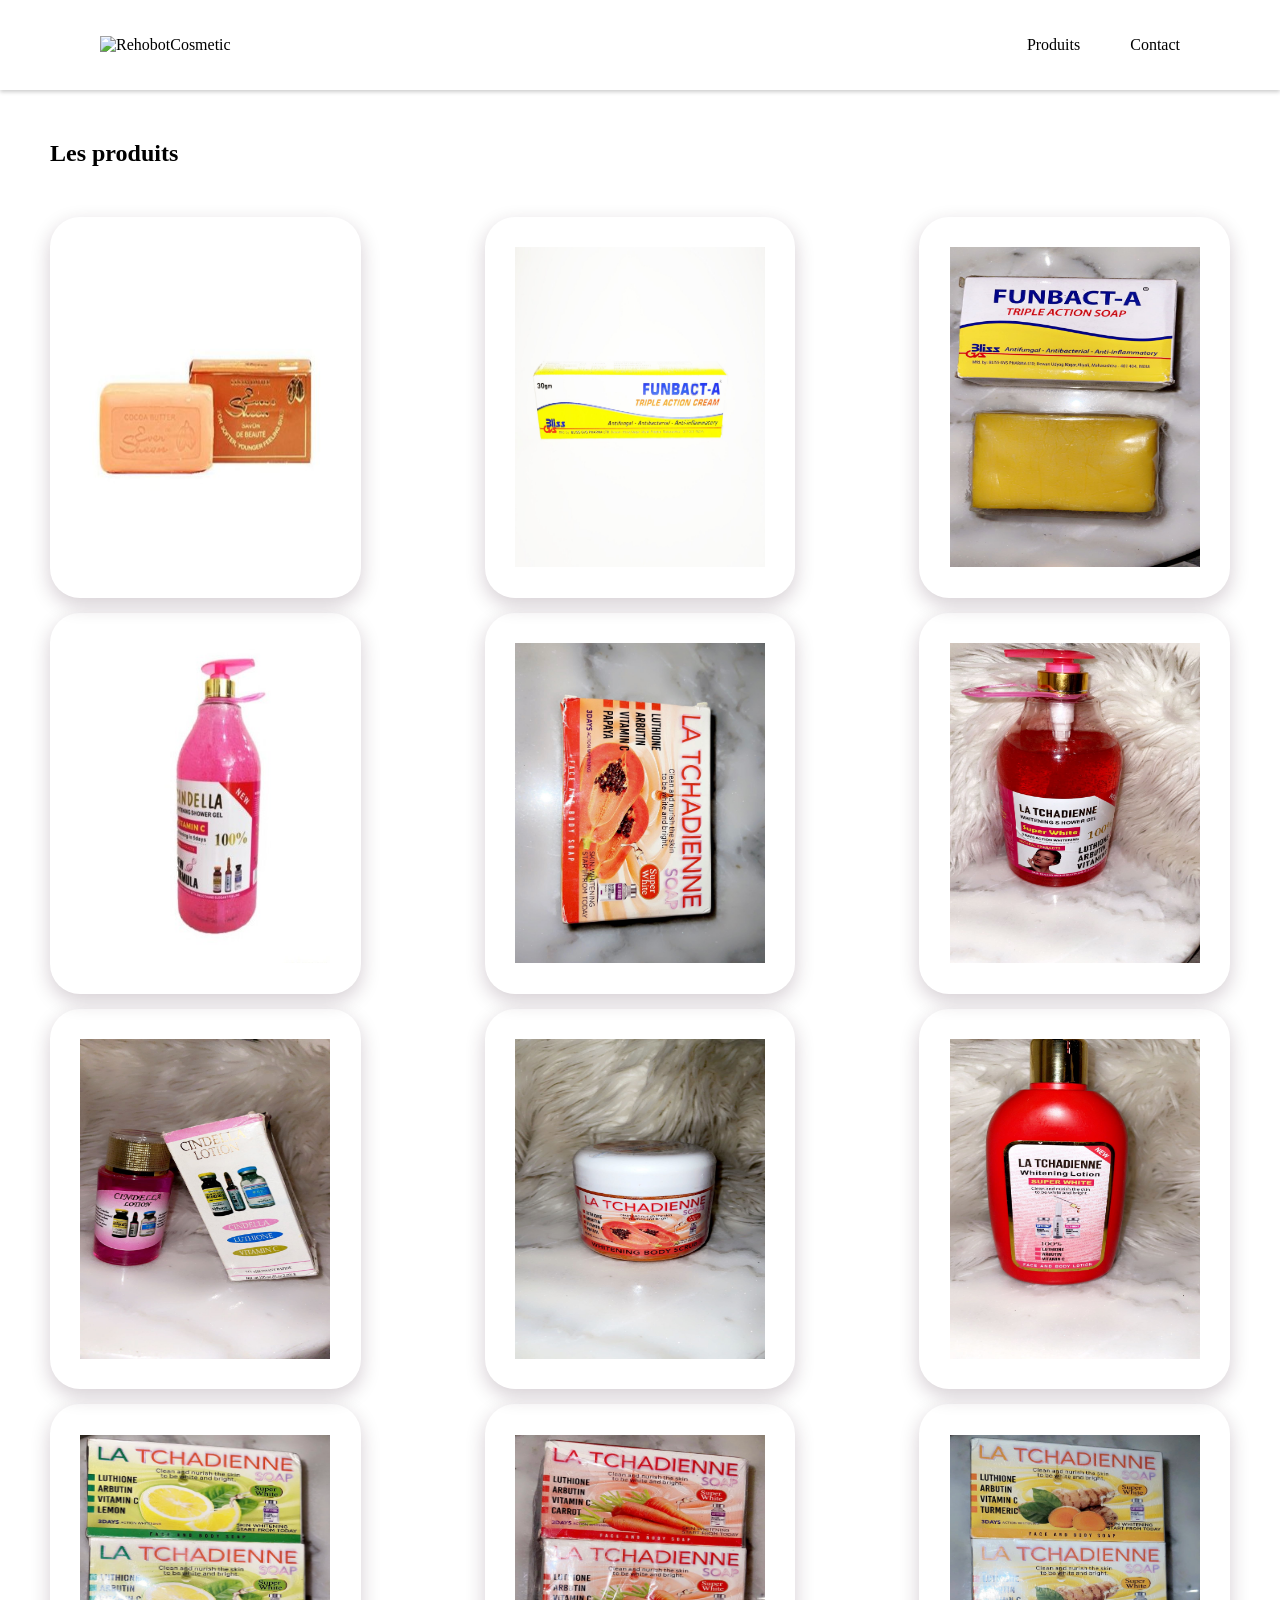
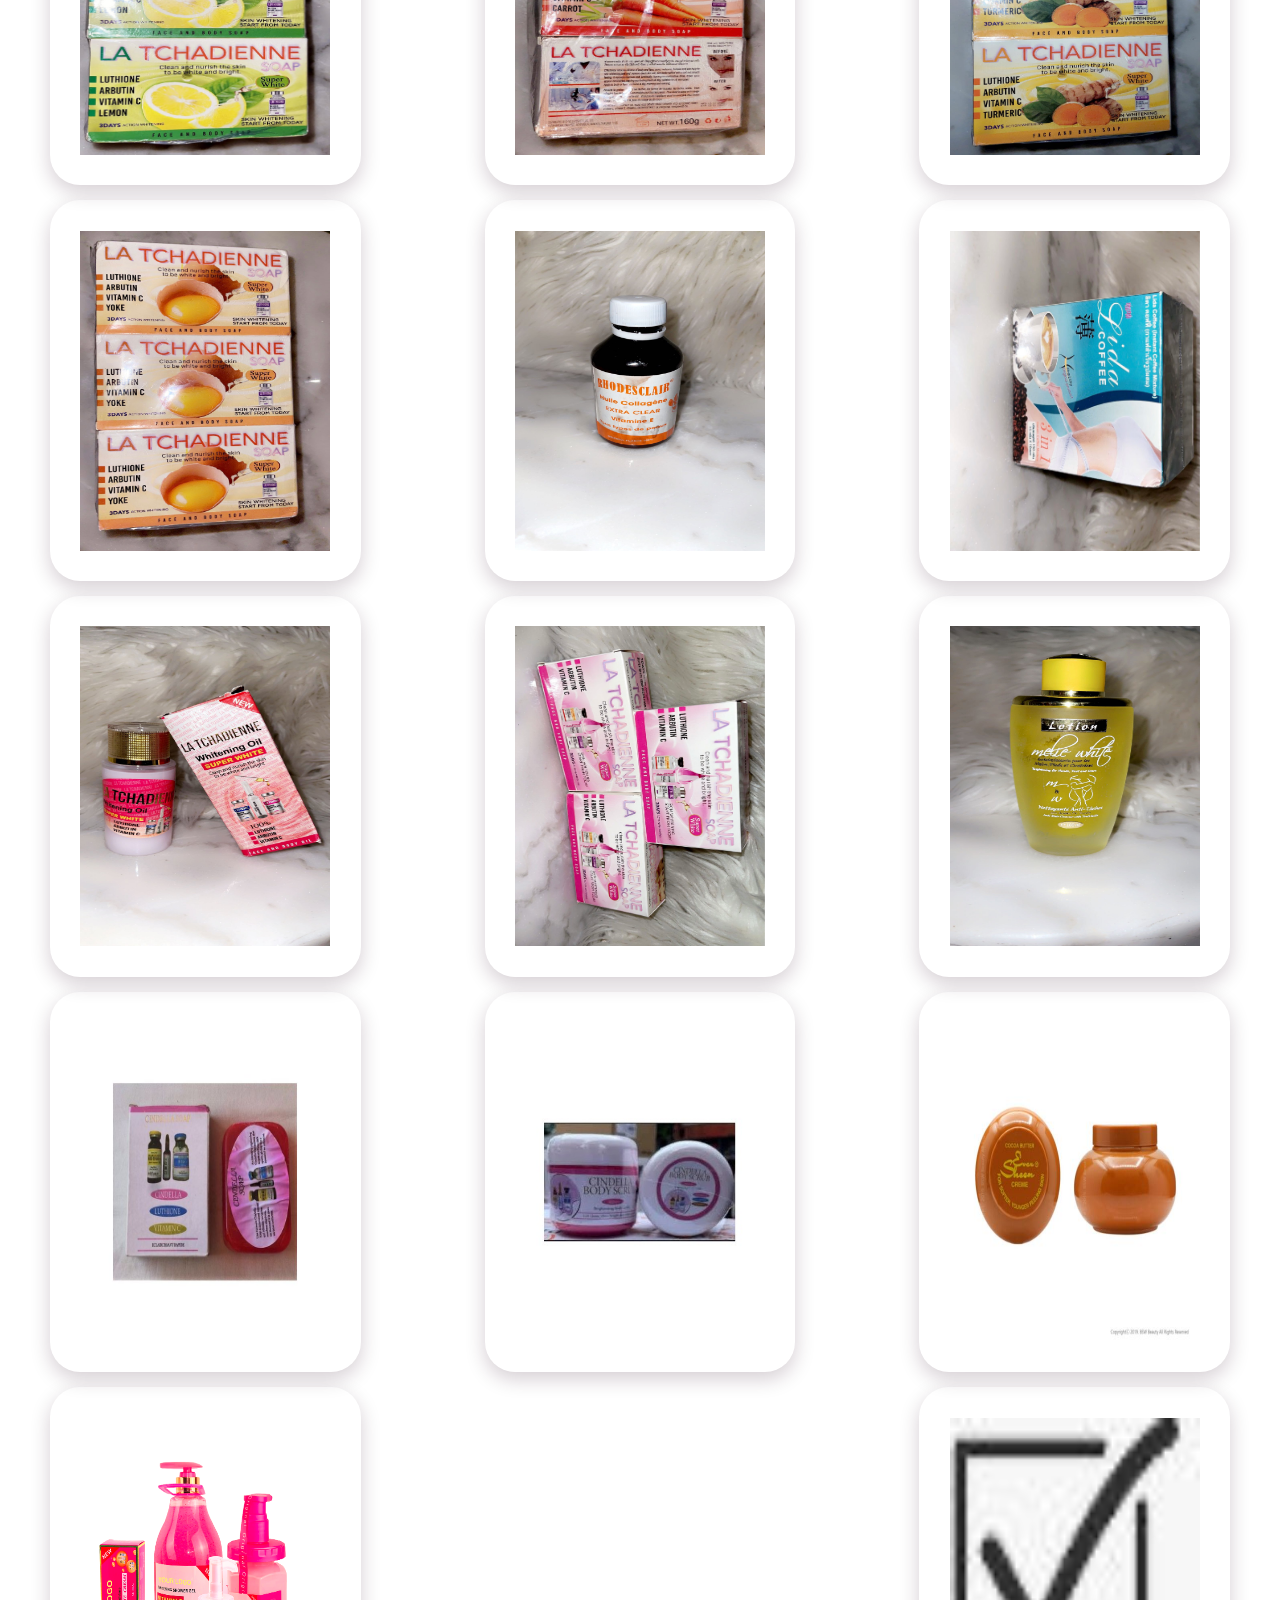
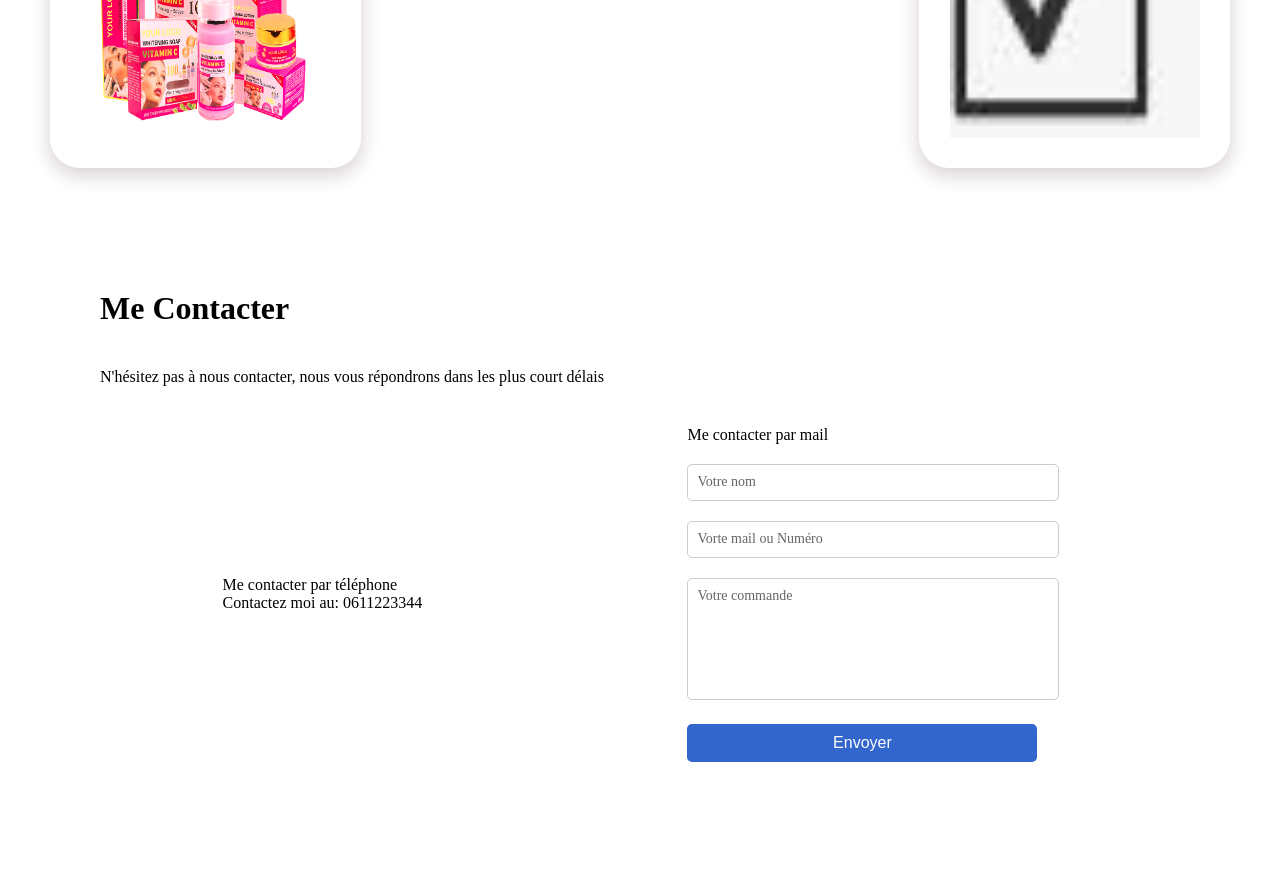
==== index.html @ ec2c8b9e "gjfj" ====
<!DOCTYPE html>
<html lang="en">
<head>
    <meta charset="UTF-8">
    <meta http-equiv="X-UA-Compatible" content="IE=edge">
    <meta name="viewport" content="width=device-width, initial-scale=1.0">
    <link rel="stylesheet" href="index.css">
    <script src="https://smtpjs.com/v3/smtp.js"></script>
    <title>Accueil</title>
</head>

<body>

    <nav>
        <div>
            <img src="" alt="RehobotCosmetic">
        </div>
        <ul>
            <li><a href="#">Produits</a></li>
            <li><a href="#">Contact</a></li>
            <!-- <li><a href="#">Trois</a></li> -->
        </ul>
    </nav>

    <div class="produit">

        <title>
            Produits
        </title>

        <h2>
            Les produits
        </h2>

        <div class="cards">

            <div class="card">
                <div class="card-img">
                    <img src="/source/Ever Sheen Savon.jpg" alt="">
                </div>
                <div class="card-info">
                    <p class="text-title">Jean Tame</p>
                    <p class="text-body">Lorem Ipsum dolor sit ametLorem Ipsum dolor sit ametLorem Ipsum dolor sit ametLorem Ipsum dolor sit ametLorem Ipsum dolor sit amet</p>
                    <button class="card-button">Voir plus</button>
                </div>
            </div>

            <div class="card">
                <div class="card-img">
                    <img src="/source/Funbact Crème.jpg" alt="">
                </div>
                <div class="card-info">
                    <p class="text-title">Crème pour le corps Funbact</p>
                    <p class="text-body">Lorem Ipsum dolor sit amet</p>
                    <button class="card-button">Read More</button>
                </div>
            </div>

            <div class="card">
                <div class="card-img">
                    <img src="/source/funbactSoap.jpeg" alt="">
                </div>
                <div class="card-info">
                    <p class="text-title">Card title</p>
                    <p class="text-body">Lorem Ipsum dolor sit amet</p>
                    <button class="card-button">Read More</button>
                </div>
            </div>

            <div class="card">
                <div class="card-img">
                    <img src="/source/Gel douche Cindella.jpg" alt="">
                </div>
                <div class="card-info">
                    <p class="text-title">Gel douche Cindella</p>
                    <p class="text-body">Lorem Ipsum dolor sit amet</p>
                    <button class="card-button">Read More</button>
                </div>
            </div>

            <div class="card">
                <div class="card-img">
                    <img src="/source/laTchadienneSoap.jpeg" alt="">
                </div>
                <div class="card-info">
                    <p class="text-title">Card title</p>
                    <p class="text-body">Lorem Ipsum dolor sit amet</p>
                    <button class="card-button">Read More</button>
                </div>
            </div>

            <div class="card">
                <div class="card-img">
                    <img src="/source/image00003.jpeg" alt="">
                </div>
                <div class="card-info">
                    <p class="text-title">Card title</p>
                    <p class="text-body">Lorem Ipsum dolor sit amet</p>
                    <button class="card-button">Read More</button>
                </div>
            </div>

            <div class="card">
                <div class="card-img">
                    <img src="/source/image00001.jpeg" alt="">
                </div>
                <div class="card-info">
                    <p class="text-title">Card title</p>
                    <p class="text-body">Lorem Ipsum dolor sit amet</p>
                    <button class="card-button">Read More</button>
                </div>
            </div>

            <div class="card">
                <div class="card-img">
                    <img src="/source/image00002.jpeg" alt="">
                </div>
                <div class="card-info">
                    <p class="text-title">Card title</p>
                    <p class="text-body">Lorem Ipsum dolor sit amet</p>
                    <button class="card-button">Read More</button>
                </div>
            </div>

            <div class="card">
                <div class="card-img">
                    <img src="/source/image00005.jpeg" alt="">
                </div>
                <div class="card-info">
                    <p class="text-title">Card title</p>
                    <p class="text-body">Lorem Ipsum dolor sit amet</p>
                    <button class="card-button">Read More</button>
                </div>
            </div>

            <div class="card">
                <div class="card-img">
                    <img src="/source/image00008.jpeg" alt="">
                </div>
                <div class="card-info">
                    <p class="text-title">Card title</p>
                    <p class="text-body">Lorem Ipsum dolor sit amet</p>
                    <button class="card-button">Read More</button>
                </div>
            </div>

            <div class="card">
                <div class="card-img">
                    <img src="/source/image00010.jpeg" alt="">
                </div>
                <div class="card-info">
                    <p class="text-title">Card title</p>
                    <p class="text-body">Lorem Ipsum dolor sit amet</p>
                    <button class="card-button">Read More</button>
                </div>
            </div>

            <div class="card">
                <div class="card-img">
                    <img src="/source/image00009.jpeg" alt="">
                </div>
                <div class="card-info">
                    <p class="text-title">Card title</p>
                    <p class="text-body">Lorem Ipsum dolor sit amet</p>
                    <button class="card-button">Read More</button>
                </div>
            </div>

            <div class="card">
                <div class="card-img">
                    <img src="/source/image00011.jpeg" alt="">
                </div>
                <div class="card-info">
                    <p class="text-title">Card title</p>
                    <p class="text-body">Lorem Ipsum dolor sit amet</p>
                    <button class="card-button">Read More</button>
                </div>
            </div>

            <div class="card">
                <div class="card-img">
                    <img src="/source/image00012.jpeg" alt="">
                </div>
                <div class="card-info">
                    <p class="text-title">Card title</p>
                    <p class="text-body">Lorem Ipsum dolor sit amet</p>
                    <button class="card-button">Read More</button>
                </div>
            </div>

            <div class="card">
                <div class="card-img">
                    <img src="/source/image00013.jpeg" alt="">
                </div>
                <div class="card-info">
                    <p class="text-title">Card title</p>
                    <p class="text-body">Lorem Ipsum dolor sit amet</p>
                    <button class="card-button">Read More</button>
                </div>
            </div>

            <div class="card">
                <div class="card-img">
                    <img src="/source/laTchadienneLotion.jpeg" alt="">
                </div>
                <div class="card-info">
                    <p class="text-title">Card title</p>
                    <p class="text-body">Lorem Ipsum dolor sit amet</p>
                    <button class="card-button">Read More</button>
                </div>
            </div>

            <div class="card">
                <div class="card-img">
                    <img src="/source/laTchadienneSoapSuperWhite.jpeg" alt="">
                </div>
                <div class="card-info">
                    <p class="text-title">Card title</p>
                    <p class="text-body">Lorem Ipsum dolor sit amet</p>
                    <button class="card-button">Read More</button>
                </div>
            </div>

            <div class="card">
                <div class="card-img">
                    <img src="/source/meliWhiteLotion.jpeg" alt="">
                </div>
                <div class="card-info">
                    <p class="text-title">Card title</p>
                    <p class="text-body">Lorem Ipsum dolor sit amet</p>
                    <button class="card-button">Read More</button>
                </div>
            </div>

            <div class="card">
                <div class="card-img">
                    <img src="/source/Savon Cindella.jpg" alt="">
                </div>
                <div class="card-info">
                    <p class="text-title">Card title</p>
                    <p class="text-body">Lorem Ipsum dolor sit amet</p>
                    <button class="card-button">Read More</button>
                </div>
            </div>

            <div class="card">
                <div class="card-img">
                    <img src="/source/cindella Gommage.jpg" alt="">
                </div>
                <div class="card-info">
                    <p class="text-title">Card title</p>
                    <p class="text-body">Lorem Ipsum dolor sit amet</p>
                    <button class="card-button">Read More</button>
                </div>
            </div>

            <div class="card">
                <div class="card-img">
                    <img src="/source/EverSheen Crème.jpg" alt="">
                </div>
                <div class="card-info">
                    <p class="text-title">Card title</p>
                    <p class="text-body">Lorem Ipsum dolor sit amet</p>
                    <button class="card-button">Read More</button>
                </div>
            </div>

            <div class="card">
                <div class="card-img">
                    <img src="/source/Cindella_clipdrop-relight(1).png" alt="">
                </div>
                <div class="card-info">
                    <p class="text-title">Card title</p>
                    <p class="text-body">Lorem Ipsum dolor sit amet</p>
                    <button class="card-button">Read More</button>
                </div>
            </div>

            <div class="card">
                <div class="card-img">
                    <img src="/source/Check.JPG" alt="">
                </div>
                <div class="card-info">
                    <p class="text-title">Jean Test</p>
                    <p class="text-body">Essaie premier d'un futur gestionnaire de site</p>
                    <button class="card-button">Appel nous <a href="https://ent.univ-rennes1.fr/f/welcome/normal/render.uP"></a></button>
                </div>
            </div>

    </div>

    
    <div class="contact" id="contact">

        <title>
            Contact
        </title>
             
        <h1> Me Contacter</h1>
        <p>N'hésitez pas à nous contacter, nous vous répondrons dans les plus court délais</p>

        <div class="cont">
            <div class="numero">
                <p>Me contacter par téléphone </p>
    
                <div class="ref">
                    <p>Contactez moi au </p><a href="tel:0611223344"><span>: 0611223344</span></a>
                </div>
            </div>
        
            <div class="formCard">
                <p>Me contacter par mail </p>
                <form class="form" action="javascript:sendMail()">
                    <div class="group">
                        <input placeholder="‎" type="text" id="name">
                        <label for="name">Votre nom</label>
                    </div>
                    <div class="group">
                        <input placeholder="‎" type="text" id="phoneMail" name="email" >
                        <label for="email">Vorte mail ou Numéro</label>
                        </div>
                    <div class="group">
                        <textarea placeholder="‎" id="edBody" name="comment" rows="5" required=""></textarea>
                        <label for="comment">Votre commande</label>
                    </div>
                    <button type="submit">Envoyer</button>
                </form>
            </div>
        </div>

    </div>
    
    <footer>
      
    </footer>

</body>
</html>

<script language="Javascript" type="text/javascript">
    function sendMail() {
        // <!--Tester les donnees-->
        if (document.getElementById("name").value.length==0) {
            alert("Veuillez compléter le formulaire !!");
            return;
        }
        if (document.getElementById("phoneMail").value.length==0) {
            alert("Veuillez compléter le formulaire !!");
            return;
        }
        if (document.getElementById("edBody").value.length==0) {
            alert("Veuillez compléter le formulaire !!!");
            return;
        }
        // <!--Encoder l'url mailto-->
        var url="mailto:"+"setrukjean@gmail.com"
            +"?subject="+"RehobotCosmetic"
            +"&body="+"Nom du client : "+encodeURIComponent(document.getElementById("name").value)+"%0A"
                +"Mail ou numéro de téléphone du client : "+encodeURIComponent(document.getElementById("phoneMail").value)+"%0A"+"%0A"
                +"Message du client : "+encodeURIComponent(document.getElementById("edBody").value)+"%0A";
        // <!--Ouvrir client messagerie-->
        document.location=url;
    }
 
</script>
---- index.css ----
body {
  margin: 0;
  box-sizing: border-box;
  height: 100vh;
  width: 100%;
}

p {
  margin: 0;
}

h2 {
  margin: 0;
}

nav {
  display: flex;
  justify-content: space-between;
  align-items: center;
  /* height: auto; */
  padding-left: 100px;
  padding-right: 100px;
  height: 10%;
  /* width: 100%; */
  width: auto;
  box-shadow: 0 2px 4px 0 rgba(0, 0, 0, .2);
  position: sticky;
  position: -webkit-sticky;
  top: 0;
  z-index: 5;
  background-color: white;
}

nav p {
  font-size: 30px;
}

nav ul {
  display: flex;
  justify-content: space-between;
  gap: 50px;
}

nav a {
  text-decoration: none;
  color: black;
}

nav li {
  height: auto;
  float: left;
  text-align: center;
  list-style: none;
  padding: 0;
  margin: 0;
}

.produit {
  display: flex;
  flex-direction: column;
  gap: 50px;
  margin-top: 50px;
  margin-left: 50px;
  margin-right: 50px;
  margin-bottom: 50px;
  height: auto;
}

.produit>.first {
  display: flex;
  justify-content: center;
  gap: 50px;
}

.produit>.second {
  display: flex;
  justify-content: center;
  gap: 50px;
}

.first div {
  display: flex;
  justify-content: center;
  flex-direction: column;
  align-items: center;
  gap: 20px;
  background-color: white;
  width: 500px;
  height: 300px;
  cursor: pointer;
}

/* 
.cindella {
    background-image: url("/source/Cindella_clipdrop-relight\(1\).png");
    background-position: center;
    background-size: 440px;
}

.tchad{
    background-image: url("/source/Funbact.jpg");
}

.philo{
    background-image: url("/source/IMG-2634.JPG");
} */

.first div:hover {
  transform: scale(0.95);
  transition: all 0.3s;
}

.second div {
  display: flex;
  justify-content: center;
  flex-direction: column;
  align-items: center;
  gap: 20px;
  background-color: antiquewhite;
  width: 500px;
  height: 300px;
  cursor: pointer;
}

.second div:hover {
  transform: scale(0.95);
  transition: all 0.3s;
}


.cards {
  display: flex;
  justify-content: space-between;
  flex-wrap: wrap;
  gap: 15px;
}



.card-img>img {
  width: 250px;
  height: auto;
}

.card {
  width: 250px;
  height: 320px;
  border-radius: 30px;
  padding: 1.9rem;
  /* background: #c74444; */
  position: relative;
  display: flex;
  align-items: flex-end;
  transition: 0.4s ease-out;
  box-shadow: 0px 7px 20px rgba(43, 8, 37, 0.2);
  cursor: pointer;
}

.card:before {
  content: "";
  border-radius: 30px;
  position: absolute;
  top: 0;
  left: 0;
  display: block;
  width: 100%;
  height: 100%;
  /* background: rgba(238, 116, 116, 0.4); */
  z-index: 2;
  transition: 0.5s;
}

.card-info {
  position: relative;
  z-index: 3;
  color: #000000;
  opacity: 0;
  transform: translateY(20%);
  transition: 0.5s;
}

/*Text*/
.text-title {
  font-size: 1.5rem;
  font-weight: 500;
}

.text-body {
  letter-spacing: 1px;
  font-size: 0.9rem;
  margin: 5px 0 15px 0;
}

/*Button*/
.card-button {
  padding: 0.6rem;
  outline: none;
  border: none;
  border-radius: 4px;
  background: rgba(255, 255, 255, 0.384);
  color: rgb(43, 41, 41);
  font-weight: bold;
  transition: 0.4s ease;
  cursor: pointer;
}

/*Image*/
.card-img {
  display: flex;
  justify-content: center;
  width: 250px;
  height: 320px;
  position: absolute;
  /* top: 1;
  left: 1; */
  /* background: #ee9ca7; */
  /* background: linear-gradient(to bottom, #e7aeae, #ee9ca7); */
}

/*Hover*/
.card:hover {
  transform: translateY(3%);
}

.card:hover:before {
  opacity: 1;
}

.card:hover .card-info {
  opacity: 1;
  transform: translateY(0);
}

.card-button:hover {
  background: rgba(0, 0, 0, 0.4);
  color: #f5f5f5;
}

.contact {
  display: flex;
  flex-direction: column;
  gap: 20px;
  margin-top: 50px;
  margin-left: 50px;
  margin-right: 50px;
  margin-bottom: 50px;
  height: auto;
}

.cont {
  display: flex;
  flex-direction: row;
  justify-content: space-around;
  align-items: center;
}

.ref {
  display: flex;
}

.ref a {
  text-decoration: none;
  color: #000000;
}

.formCard {
  background-color: rgb(255, 255, 255);
  border-radius: 10px;
  padding: 20px;
  width: 350px;
  display: flex;
  flex-direction: column;
}

.title {
  font-size: 24px;
  font-weight: 600;
  text-align: center;
}

.form {
  margin-top: 20px;
  display: flex;
  flex-direction: column;
}

.group {
  position: relative;
}

.form .group label {
  font-size: 14px;
  color: rgb(99, 102, 102);
  position: absolute;
  top: -10px;
  left: 10px;
  background-color: #fff;
  transition: all .3s ease;
}

.form .group input,
.form .group textarea {
  padding: 10px;
  border-radius: 5px;
  border: 1px solid rgba(0, 0, 0, 0.2);
  margin-bottom: 20px;
  outline: 0;
  width: 100%;
  background-color: transparent;
}

.form .group input:placeholder-shown+label,
.form .group textarea:placeholder-shown+label {
  top: 10px;
  background-color: transparent;
}

.form .group input:focus,
.form .group textarea:focus {
  border-color: #3366cc;
}

.form .group input:focus+label,
.form .group textarea:focus+label {
  top: -10px;
  left: 10px;
  background-color: #fff;
  color: #3366cc;
  font-weight: 600;
  font-size: 14px;
}

.form .group textarea {
  resize: none;
  height: 100px;
}

.form button {
  background-color: #3366cc;
  color: #fff;
  border: none;
  border-radius: 5px;
  padding: 10px;
  font-size: 16px;
  cursor: pointer;
  transition: all 0.3s ease;
}

.form button:hover {
  background-color: #27408b;
}

@media (max-width: 1250px) {
  nav {
    display: flex;
    justify-content: space-between;
    align-items: center;
    /* height: auto; */
    padding-left: 100px;
    padding-right: 100px;
    height: 10%;
    /* width: 100%; */
    width: auto;
    box-shadow: 0 2px 4px 0 rgba(0, 0, 0, .2);
    position: sticky;
    position: -webkit-sticky;
    top: 0;
    z-index: 5;
    background-color: white;
  }

  nav p {
    font-size: 30px;
  }

  nav ul {
    display: flex;
    justify-content: space-between;
    gap: 50px;
  }

  nav a {
    text-decoration: none;
    color: black;
  }

  nav li {
    height: auto;
    float: left;
    text-align: center;
    list-style: none;
    padding: 0;
    margin: 0;
  }

  .produit {
    display: flex;
    flex-direction: column;
    /* gap: 50px; */
    margin-top: 50px;
    margin-left: 25px;
    margin-right: 25px;
    margin-bottom: 50px;
    height: auto;
  }

  /* .produit>.first {
    display: flex;
    justify-content: center;
    gap: 50px;
}

.produit>.second {
    display: flex;
    justify-content: center;
    gap: 50px;
} */

  /* .first div {
    display: flex;
    justify-content: center;
    flex-direction: column;
    align-items: center;
    gap: 20px;
    background-color: white;
    width: 500px;
    height: 300px;
    cursor: pointer;
}

.first div:hover {
    transform: scale(0.95);
    transition: all 0.3s;
}

.second div {
    display: flex;
    justify-content: center;
    flex-direction: column;
    align-items: center;
    gap: 20px;
    background-color: antiquewhite;
    width: 500px;
    height: 300px;
    cursor: pointer;
}

.second div:hover {
    transform: scale(0.95);
    transition: all 0.3s;
} */


  .cards {
    display: flex;
    justify-content: space-around;
    overflow-wrap: normal;

  }

  .card-img>img {
    width: 250px;
    height: auto;
  }

  .card {
    width: 250px;
    height: 320px;
    border-radius: 30px;
    padding: 1.9rem;
    /* background: #c74444; */
    position: relative;
    display: flex;
    align-items: flex-end;
    transition: 0.4s ease-out;
    box-shadow: 0px 7px 20px rgba(43, 8, 37, 0.2);
    cursor: pointer;
  }

  .card:before {
    content: "";
    border-radius: 30px;
    position: absolute;
    top: 0;
    left: 0;
    display: block;
    width: 100%;
    height: 100%;
    /* background: rgba(238, 116, 116, 0.4); */
    z-index: 2;
    transition: 0.5s;
  }

  .card-info {
    position: relative;
    z-index: 3;
    color: #000000;
    opacity: 0;
    transform: translateY(20%);
    transition: 0.5s;
  }

  /*Text*/
  .text-title {
    font-size: 1.5rem;
    font-weight: 500;
  }

  .text-body {
    letter-spacing: 1px;
    font-size: 0.9rem;
    margin: 5px 0 15px 0;
  }

  /*Button*/
  .card-button {
    padding: 0.6rem;
    outline: none;
    border: none;
    border-radius: 4px;
    background: rgba(255, 255, 255, 0.384);
    color: rgb(43, 41, 41);
    font-weight: bold;
    transition: 0.4s ease;
    cursor: pointer;
  }

  /*Image*/
  .card-img {
    display: flex;
    justify-content: center;
    width: 250px;
    height: 320px;
    position: absolute;
    /* top: 1;
  left: 1; */
    /* background: #ee9ca7; */
    /* background: linear-gradient(to bottom, #e7aeae, #ee9ca7); */
  }

  /*Hover*/
  .card:hover {
    transform: translateY(3%);
  }

  .card:hover:before {
    opacity: 1;
  }

  .card:hover .card-info {
    opacity: 1;
    transform: translateY(0);
  }

  .card-button:hover {
    background: rgba(0, 0, 0, 0.4);
    color: #f5f5f5;
  }

  .contact {
    display: flex;
    flex-direction: column;
    gap: 20px;
    margin-top: 50px;
    margin-left: 50px;
    margin-right: 50px;
    margin-bottom: 50px;
    height: auto;
  }

  .cont {
    display: flex;
    flex-direction: row;
    justify-content: space-around;
    align-items: center;
  }

  .ref {
    display: flex;
  }

  .ref a {
    text-decoration: none;
    color: #000000;
  }

}
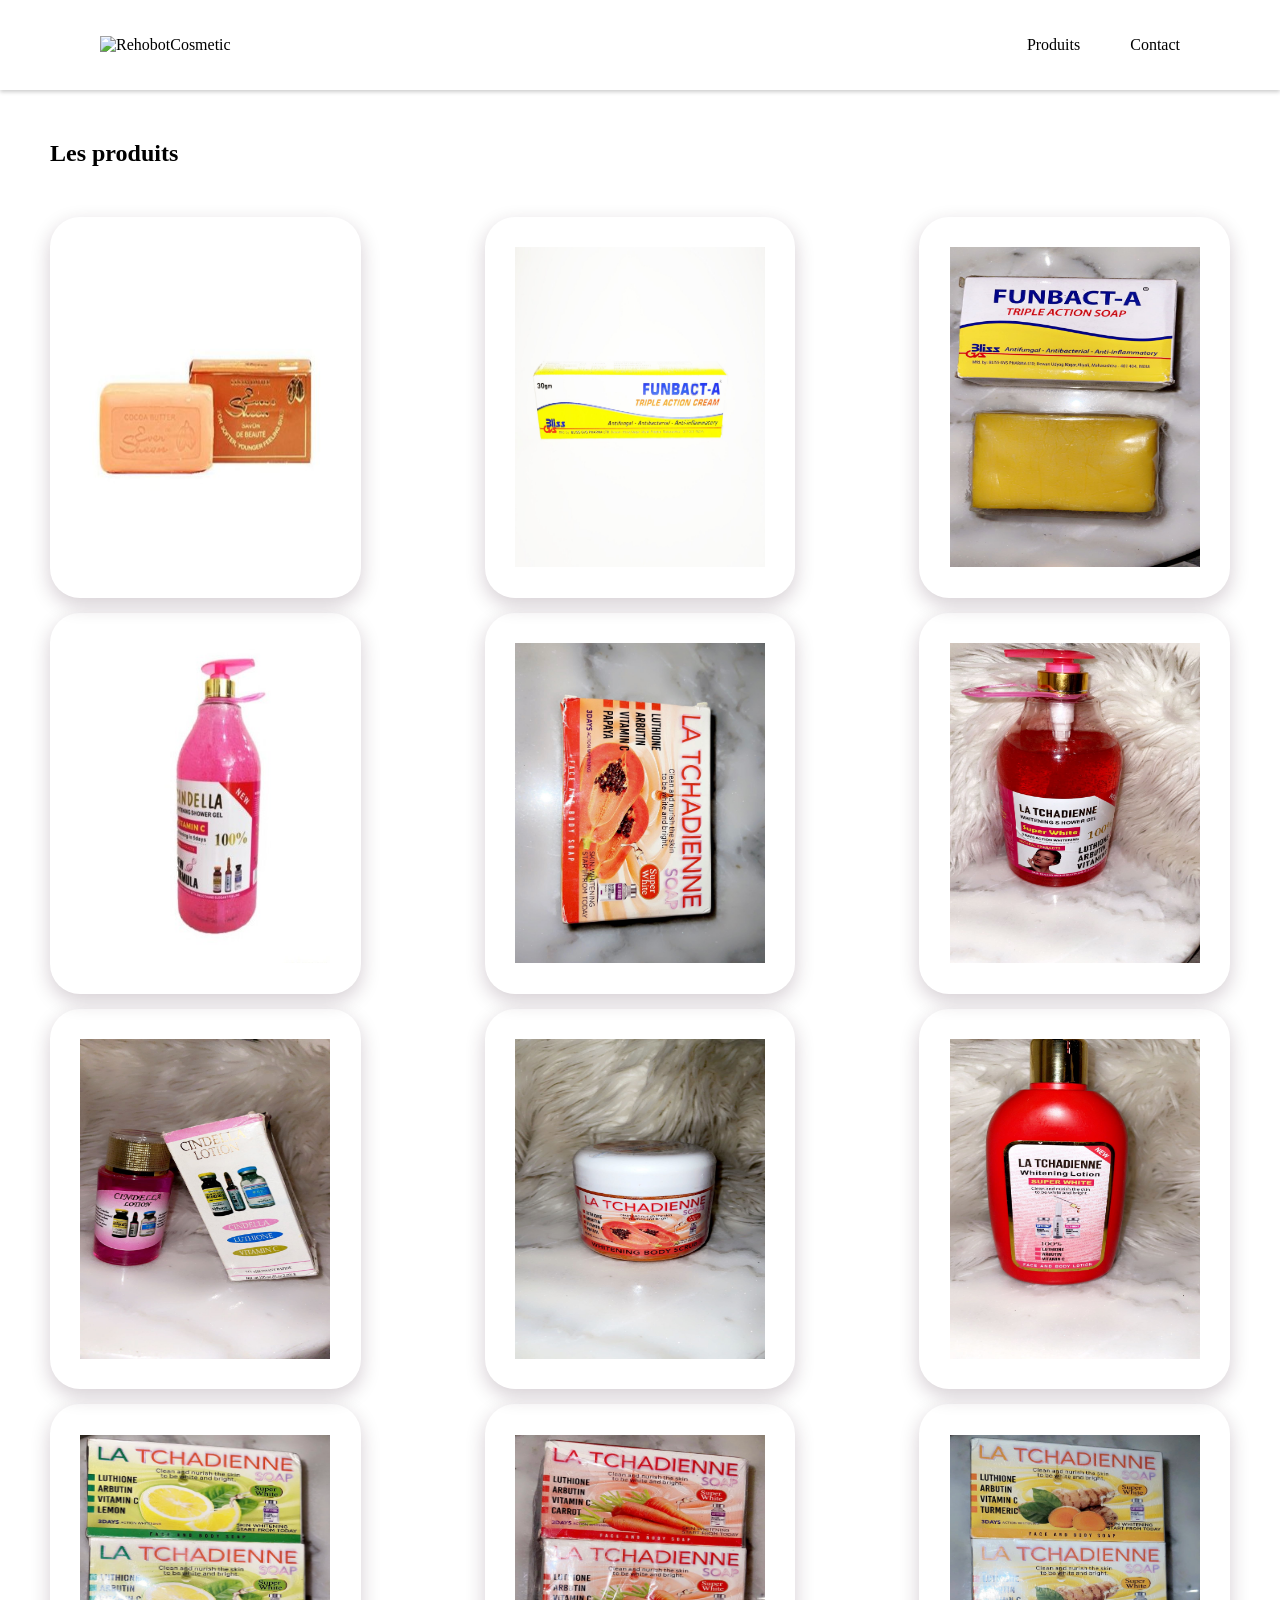
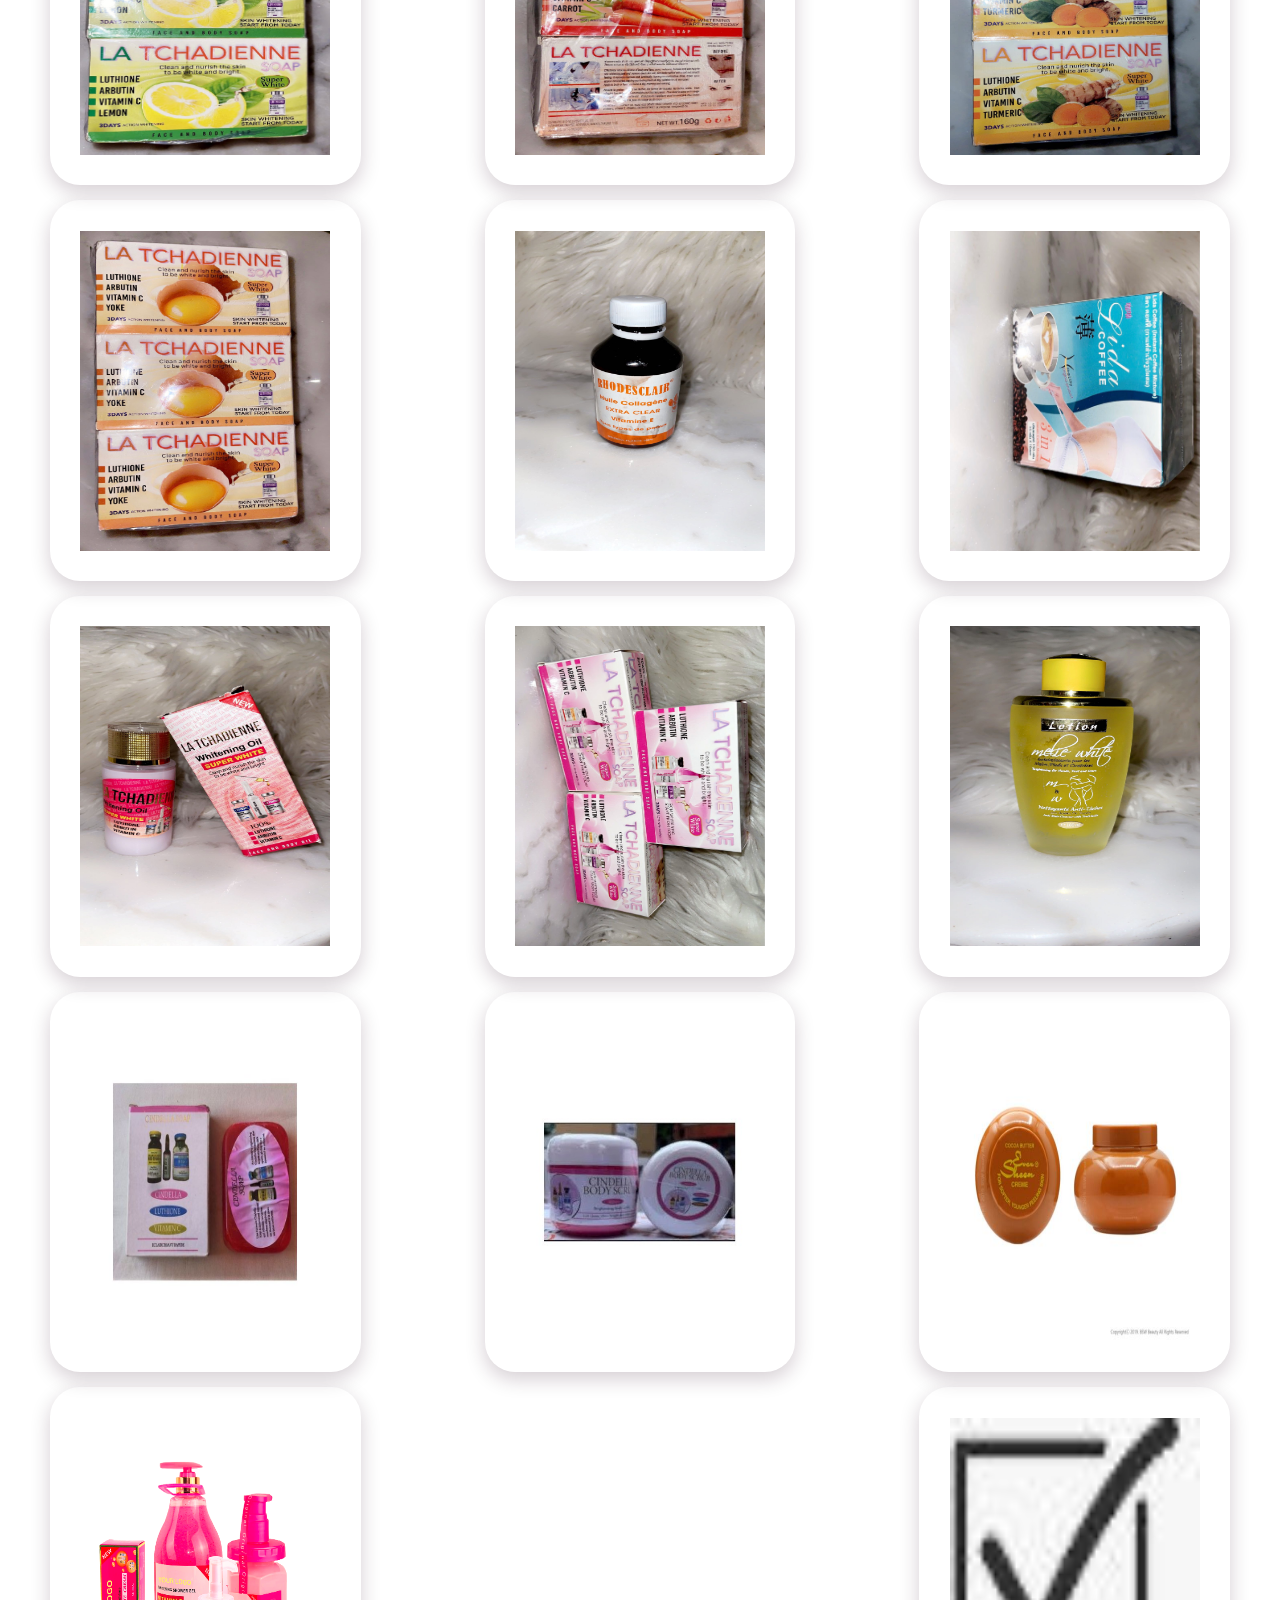
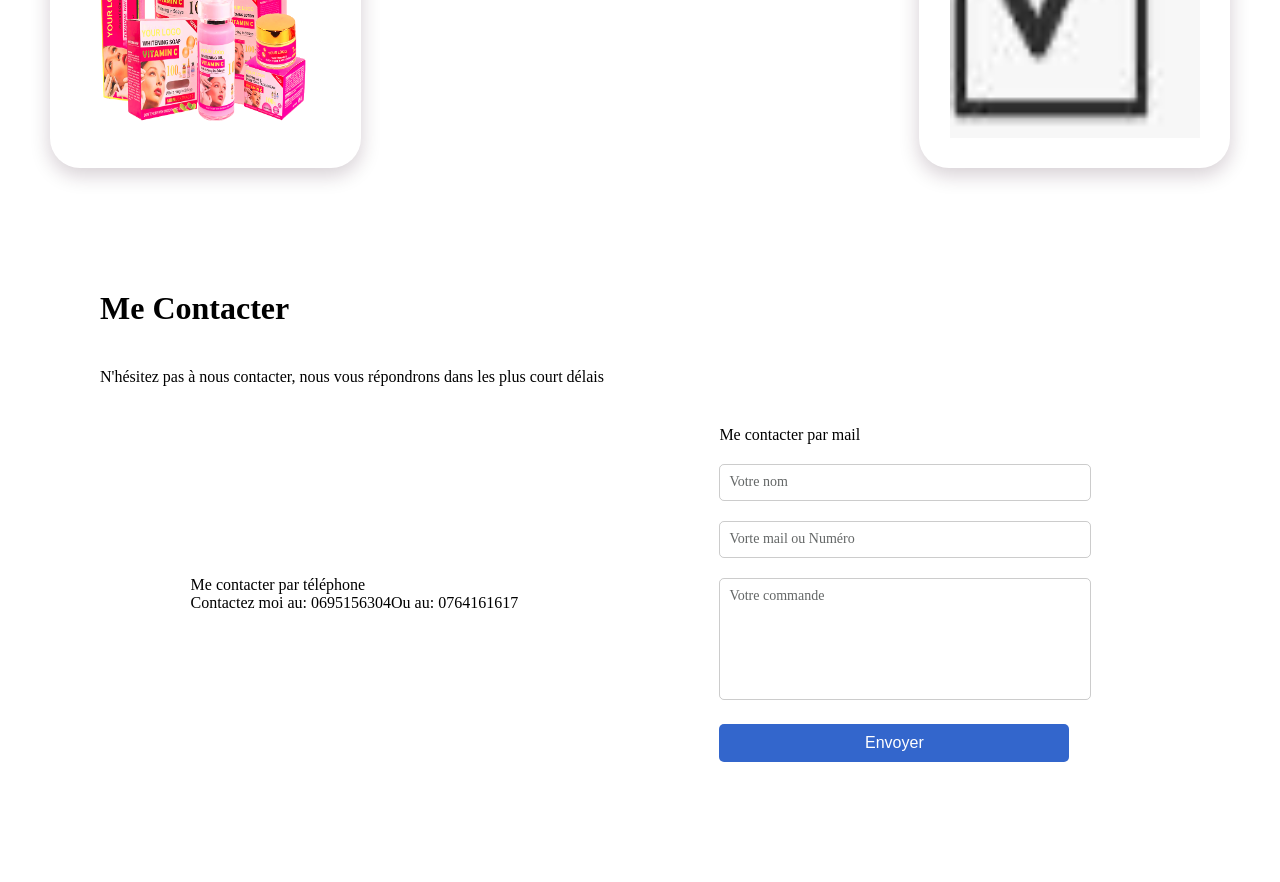
==== commit 90e9466d: "NUM" ====
--- a/index.html
+++ b/index.html
@@ -305,7 +305,8 @@
                 <p>Me contacter par téléphone </p>
     
                 <div class="ref">
-                    <p>Contactez moi au </p><a href="tel:0611223344"><span>: 0611223344</span></a>
+                    <p>Contactez moi au </p><a href="tel:0695156304"><span>: 0695156304</span></a>
+                    <p>Ou au </p><a href="tel:0764161617"><span>: 0764161617</span></a>
                 </div>
             </div>
         
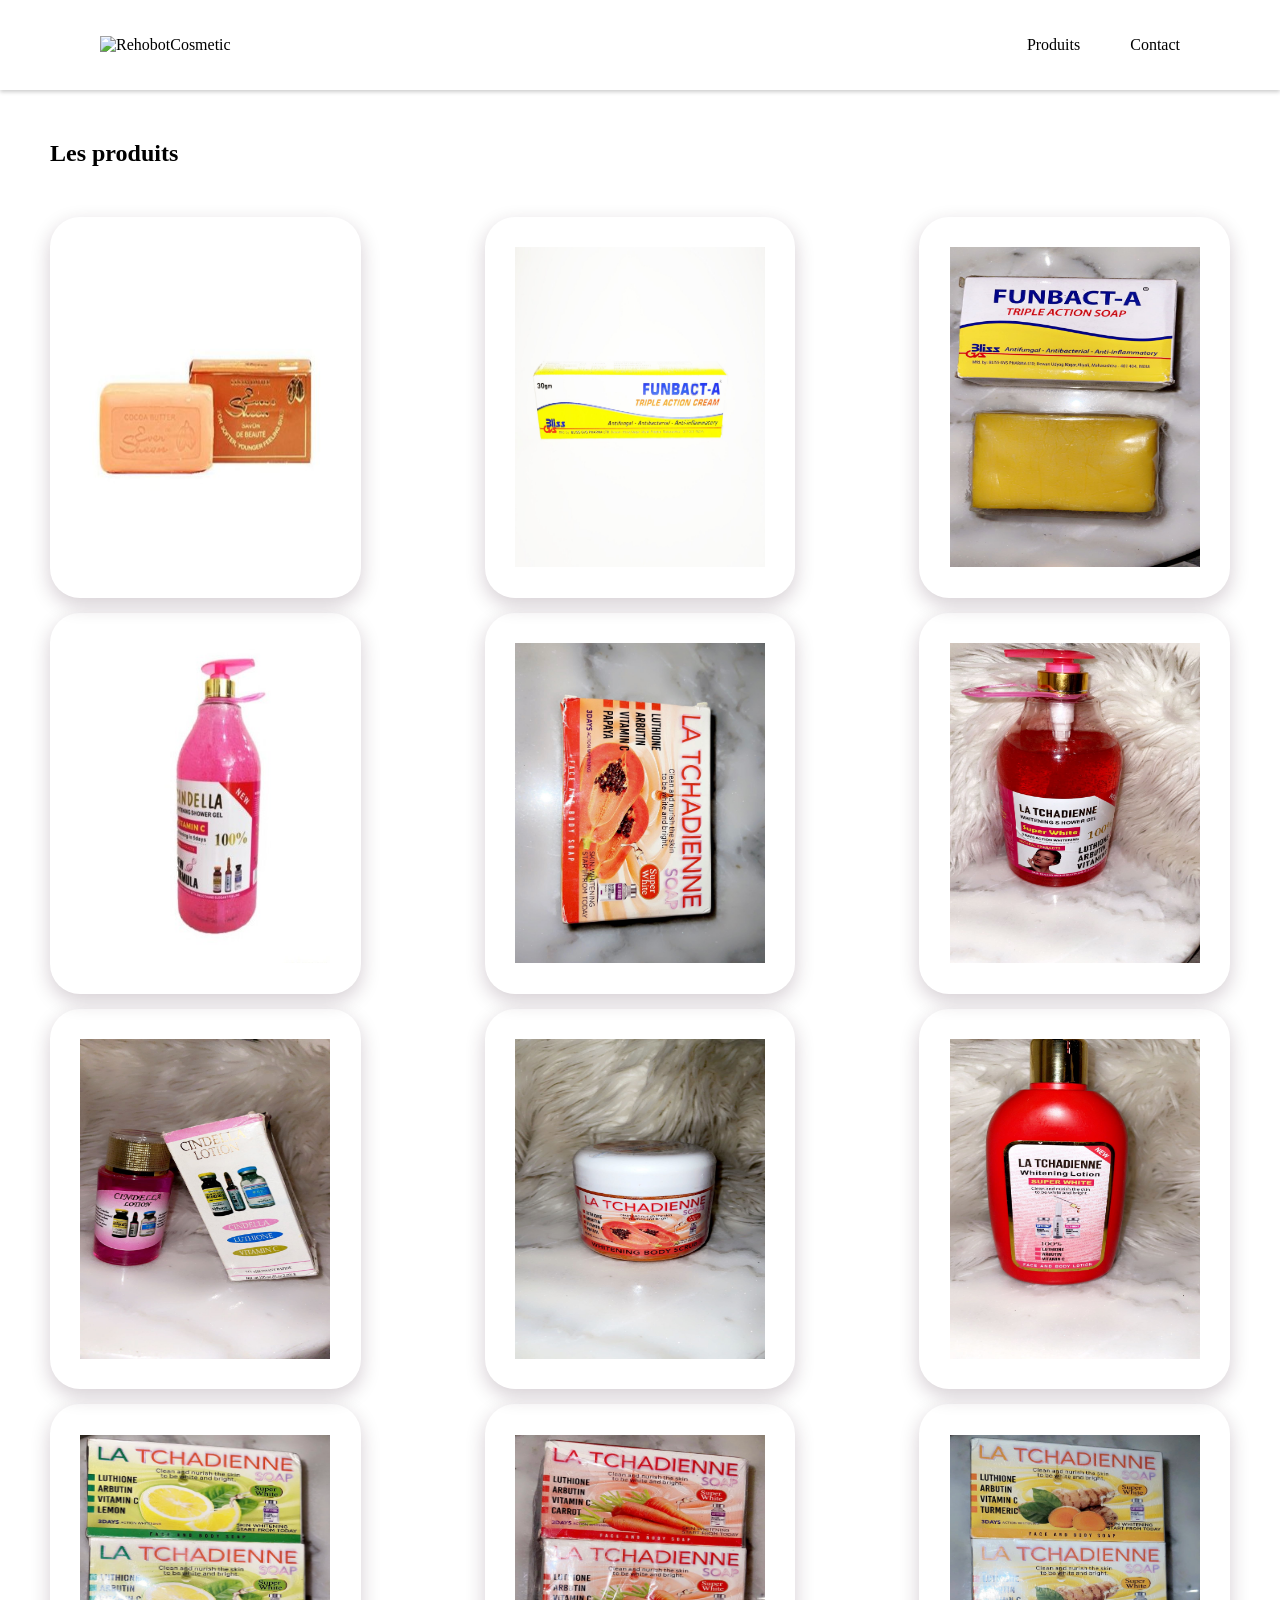
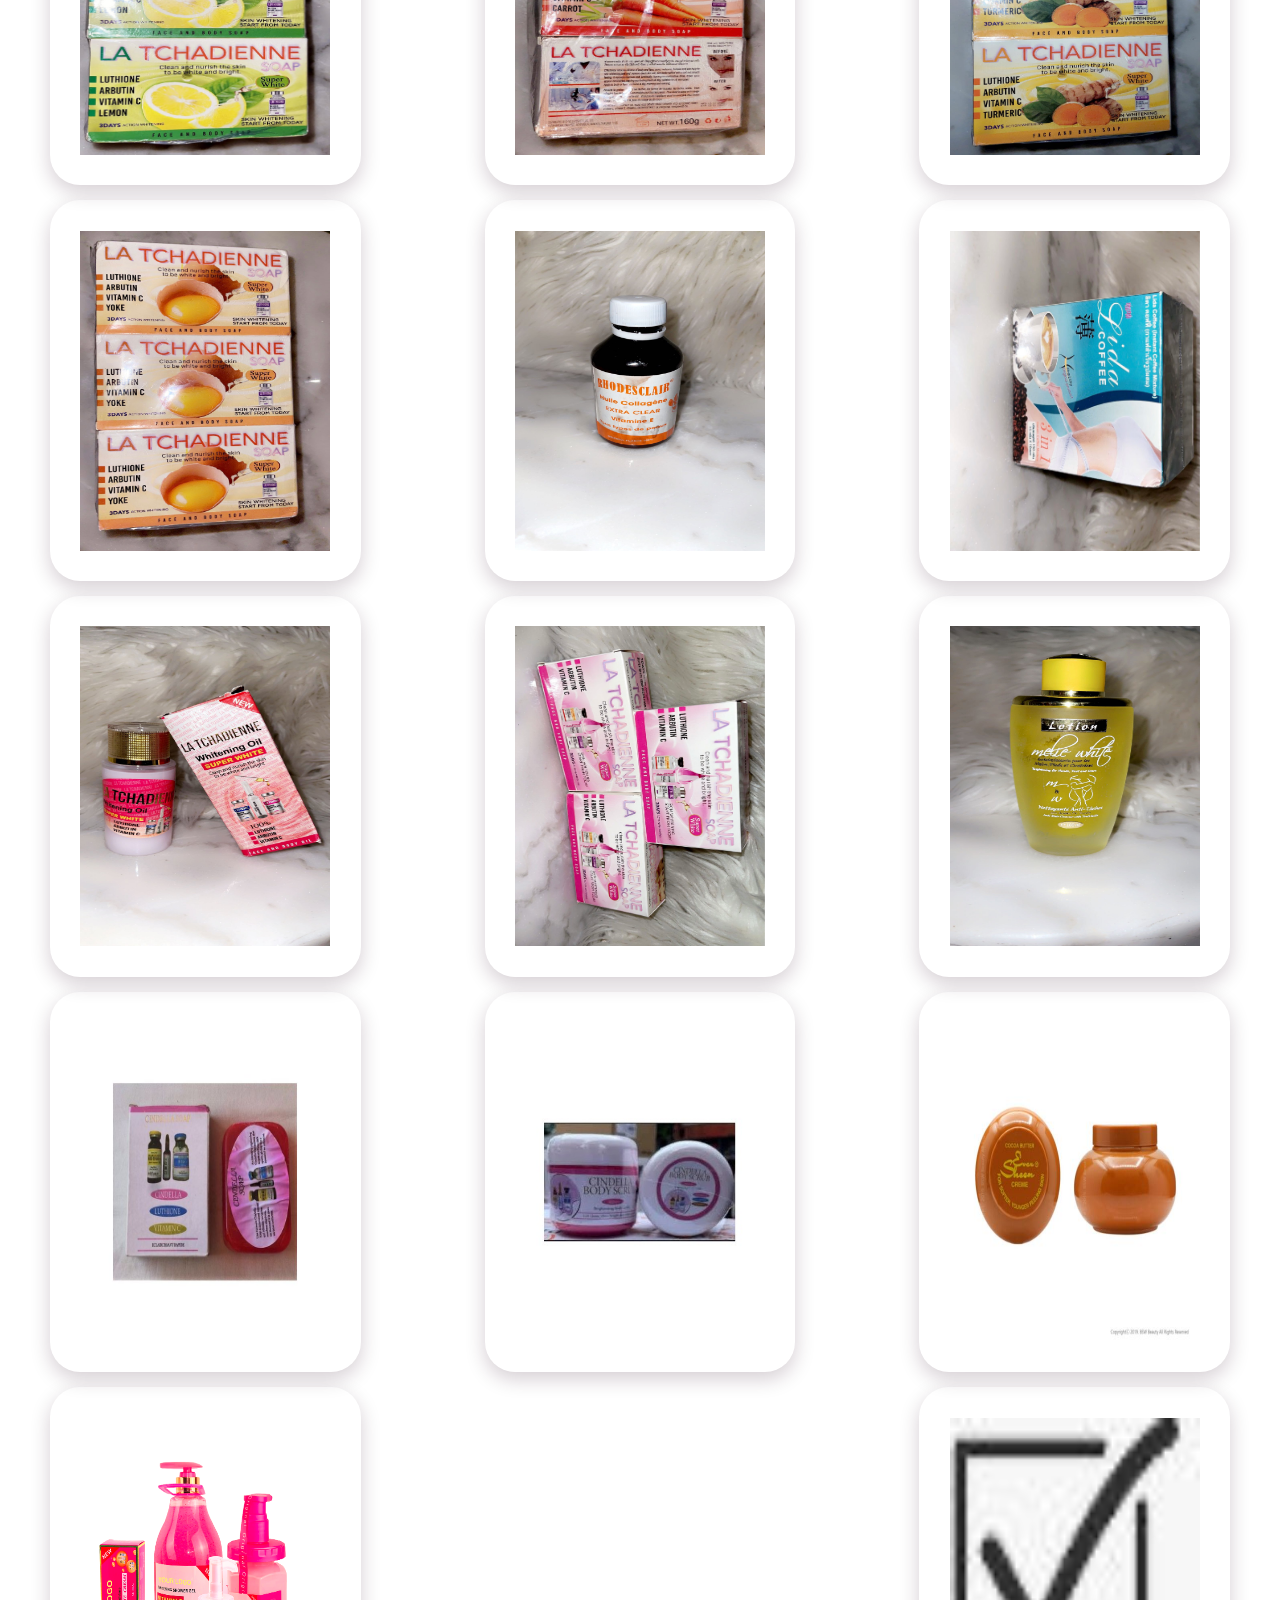
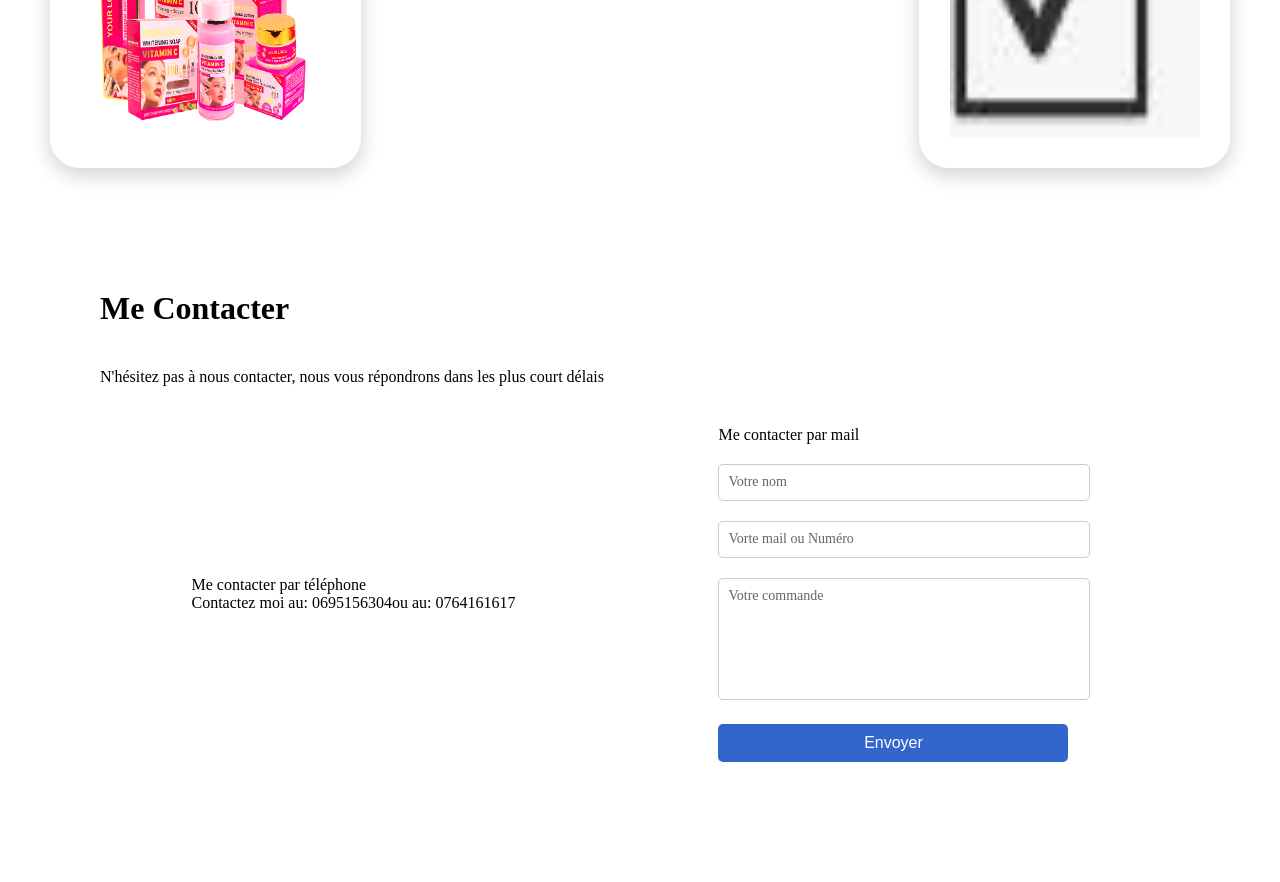
==== commit cf74798a: "vhn" ====
--- a/index.html
+++ b/index.html
@@ -40,7 +40,7 @@
                     <img src="/source/Ever Sheen Savon.jpg" alt="">
                 </div>
                 <div class="card-info">
-                    <p class="text-title">Jean Tame</p>
+                    <p class="text-title">Ever Sheen Savon</p>
                     <p class="text-body">Lorem Ipsum dolor sit ametLorem Ipsum dolor sit ametLorem Ipsum dolor sit ametLorem Ipsum dolor sit ametLorem Ipsum dolor sit amet</p>
                     <button class="card-button">Voir plus</button>
                 </div>
@@ -51,8 +51,8 @@
                     <img src="/source/Funbact Crème.jpg" alt="">
                 </div>
                 <div class="card-info">
-                    <p class="text-title">Crème pour le corps Funbact</p>
-                    <p class="text-body">Lorem Ipsum dolor sit amet</p>
+                    <p class="text-title">Funbact </p>
+                    <p class="text-body">Crème pour le corps et visage efficace pour le traitement des taches et acnés etc </p>
                     <button class="card-button">Read More</button>
                 </div>
             </div>
@@ -62,8 +62,8 @@
                     <img src="/source/funbactSoap.jpeg" alt="">
                 </div>
                 <div class="card-info">
-                    <p class="text-title">Card title</p>
-                    <p class="text-body">Lorem Ipsum dolor sit amet</p>
+                    <p class="text-title">Funbact</p>
+                    <p class="text-body">Savon pour le corps </p>
                     <button class="card-button">Read More</button>
                 </div>
             </div>
@@ -306,7 +306,7 @@
     
                 <div class="ref">
                     <p>Contactez moi au </p><a href="tel:0695156304"><span>: 0695156304</span></a>
-                    <p>Ou au </p><a href="tel:0764161617"><span>: 0764161617</span></a>
+                    <p> ou au </p><a href="tel:0764161617"><span>: 0764161617</span></a>
                 </div>
             </div>
         
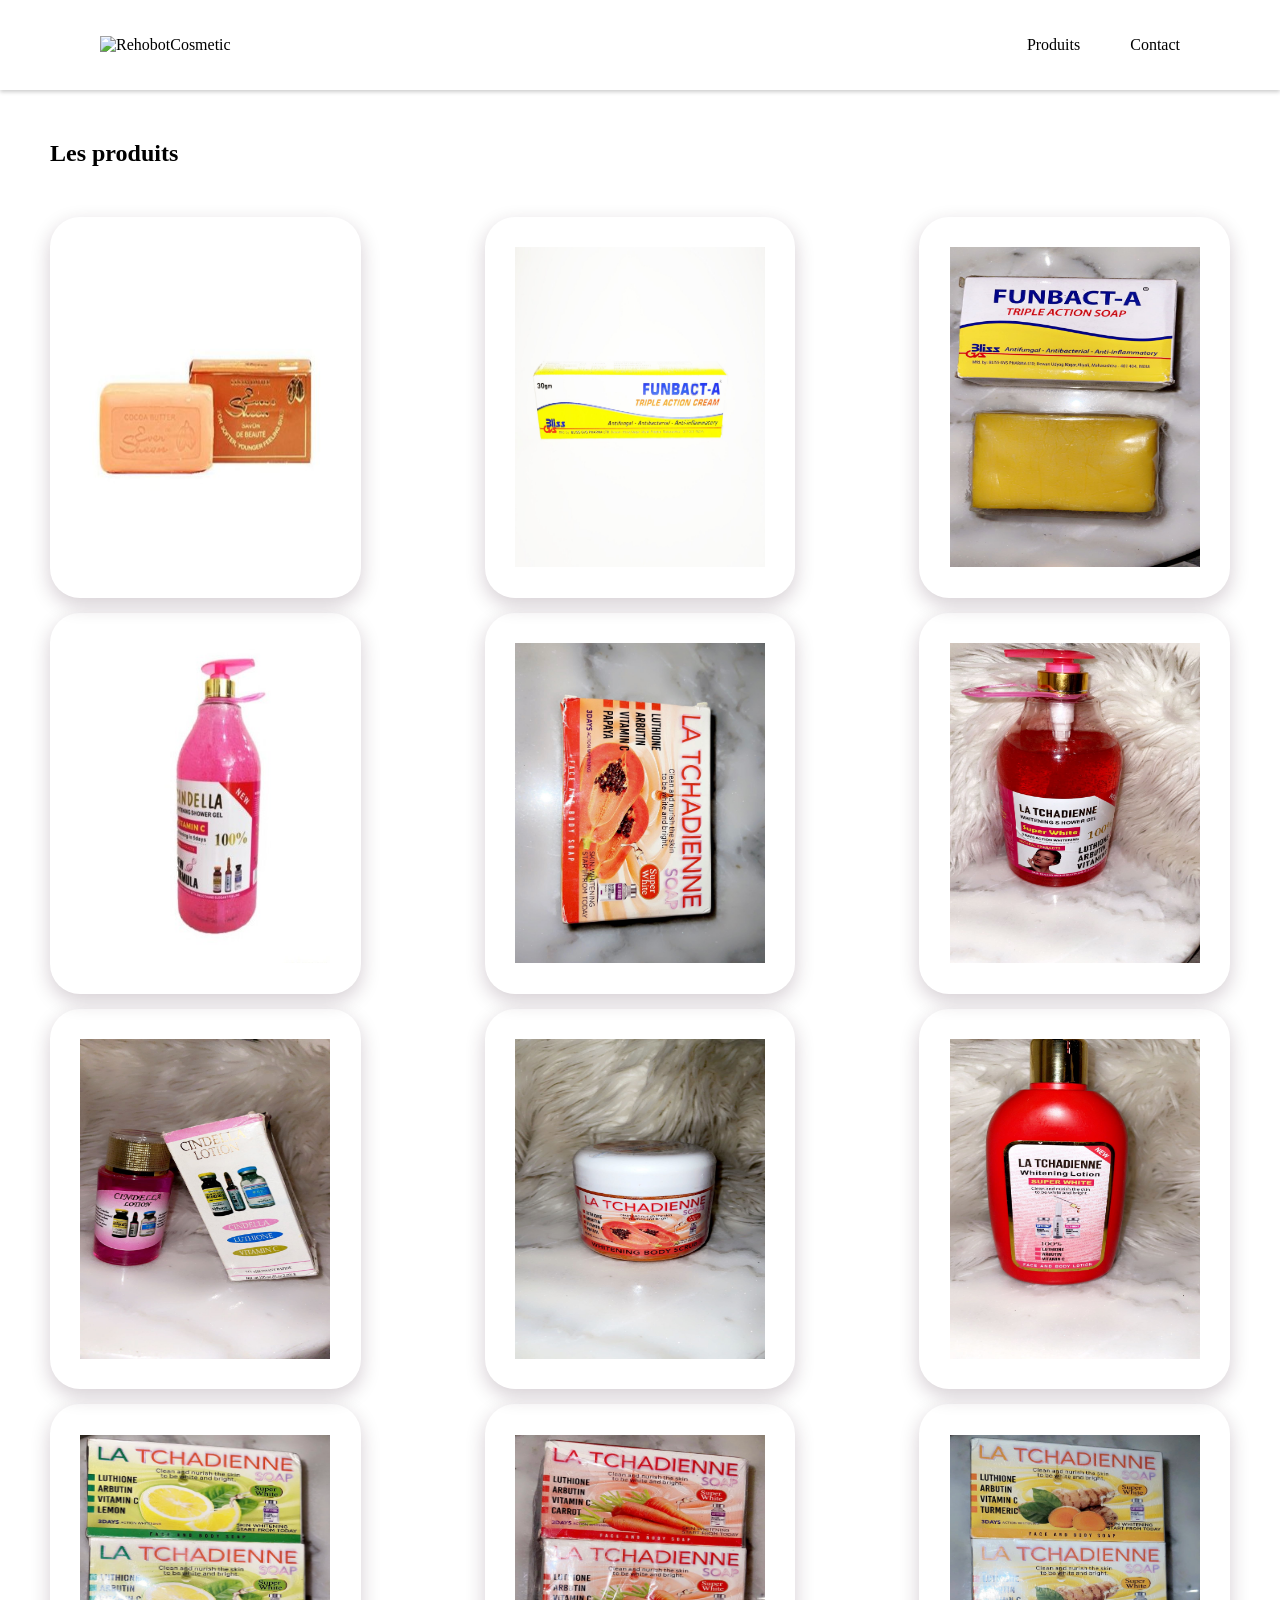
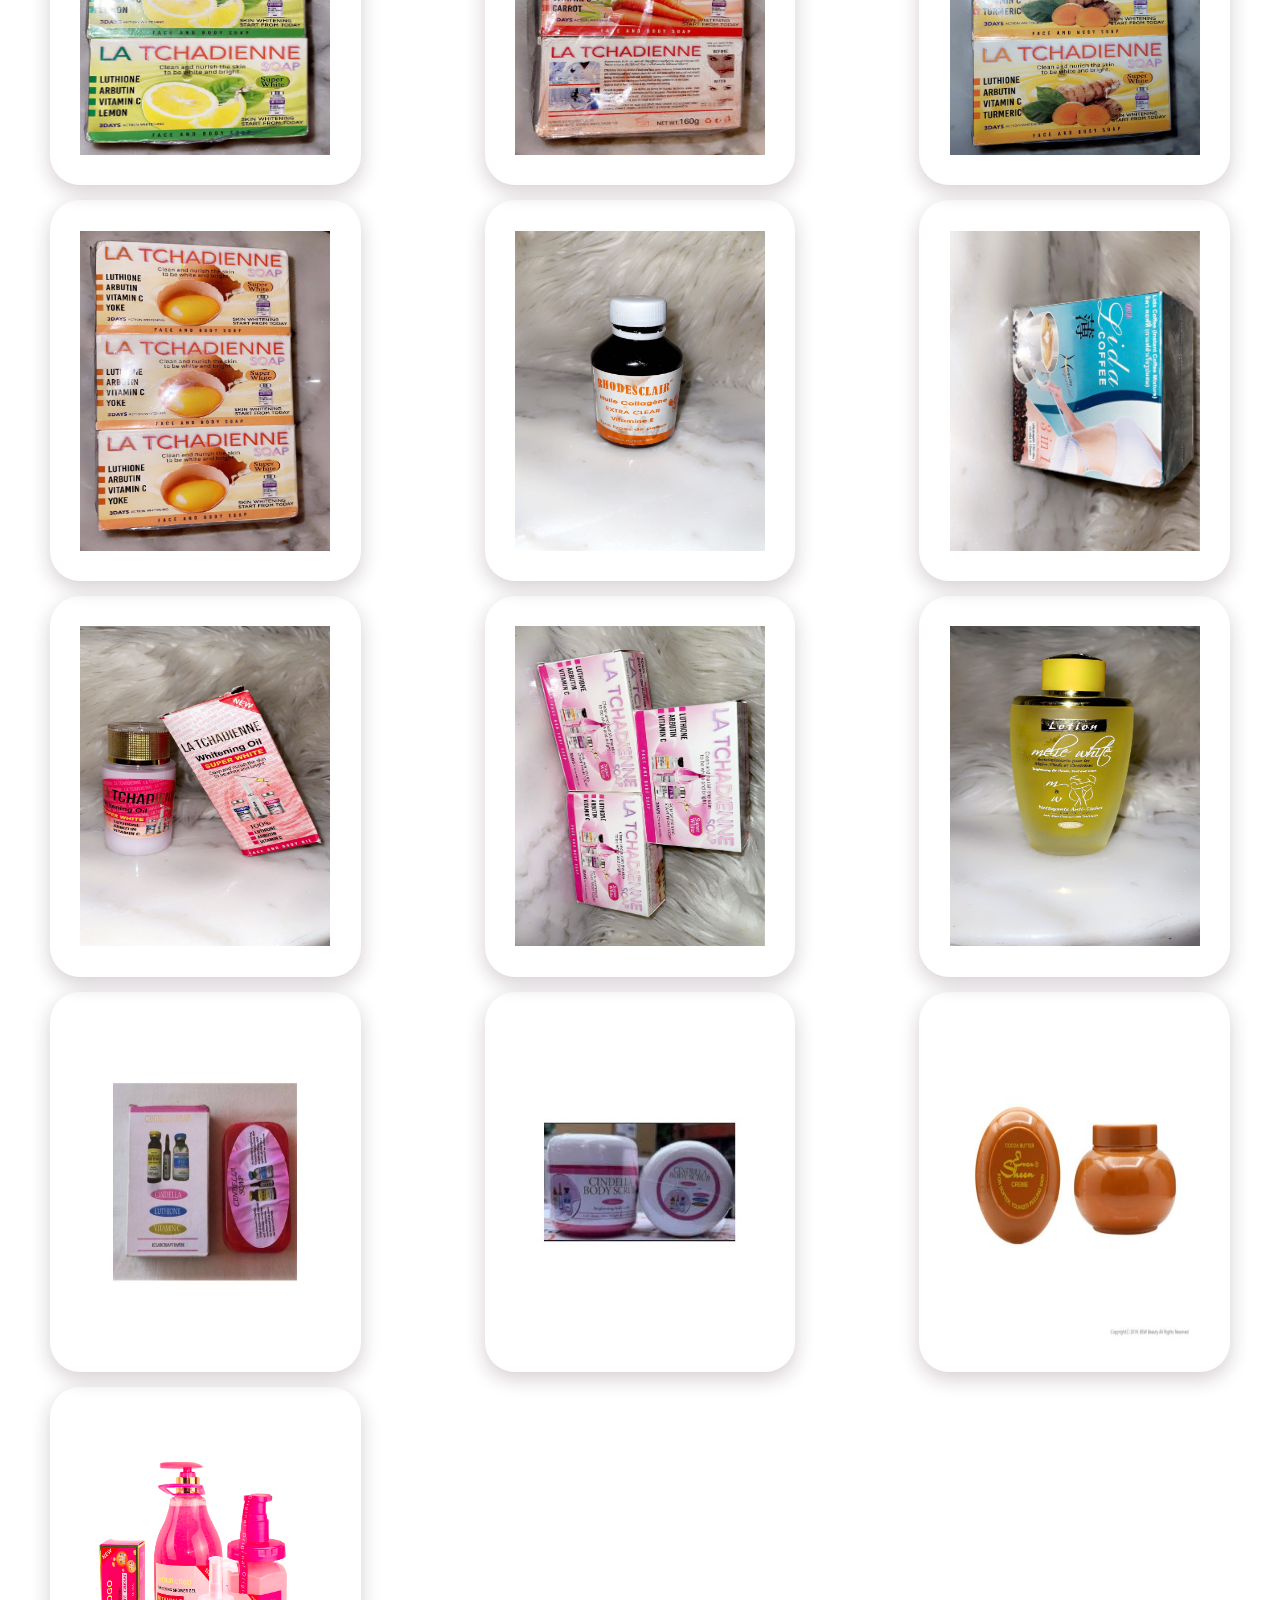
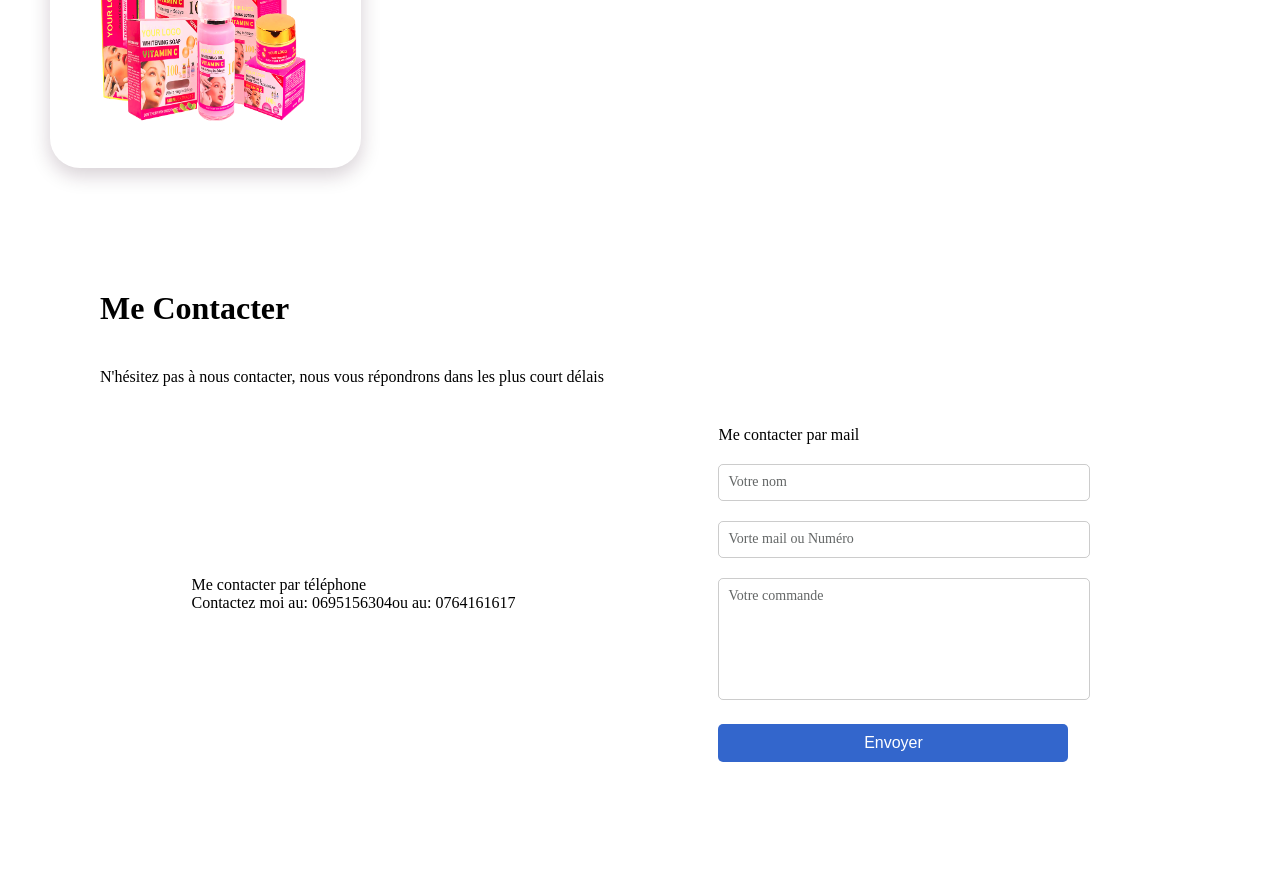
==== commit 1eb63680: "vh" ====
--- a/index.html
+++ b/index.html
@@ -274,17 +274,6 @@
                     <p class="text-title">Card title</p>
                     <p class="text-body">Lorem Ipsum dolor sit amet</p>
                     <button class="card-button">Read More</button>
-                </div>
-            </div>
-
-            <div class="card">
-                <div class="card-img">
-                    <img src="/source/Check.JPG" alt="">
-                </div>
-                <div class="card-info">
-                    <p class="text-title">Jean Test</p>
-                    <p class="text-body">Essaie premier d'un futur gestionnaire de site</p>
-                    <button class="card-button">Appel nous <a href="https://ent.univ-rennes1.fr/f/welcome/normal/render.uP"></a></button>
                 </div>
             </div>
 
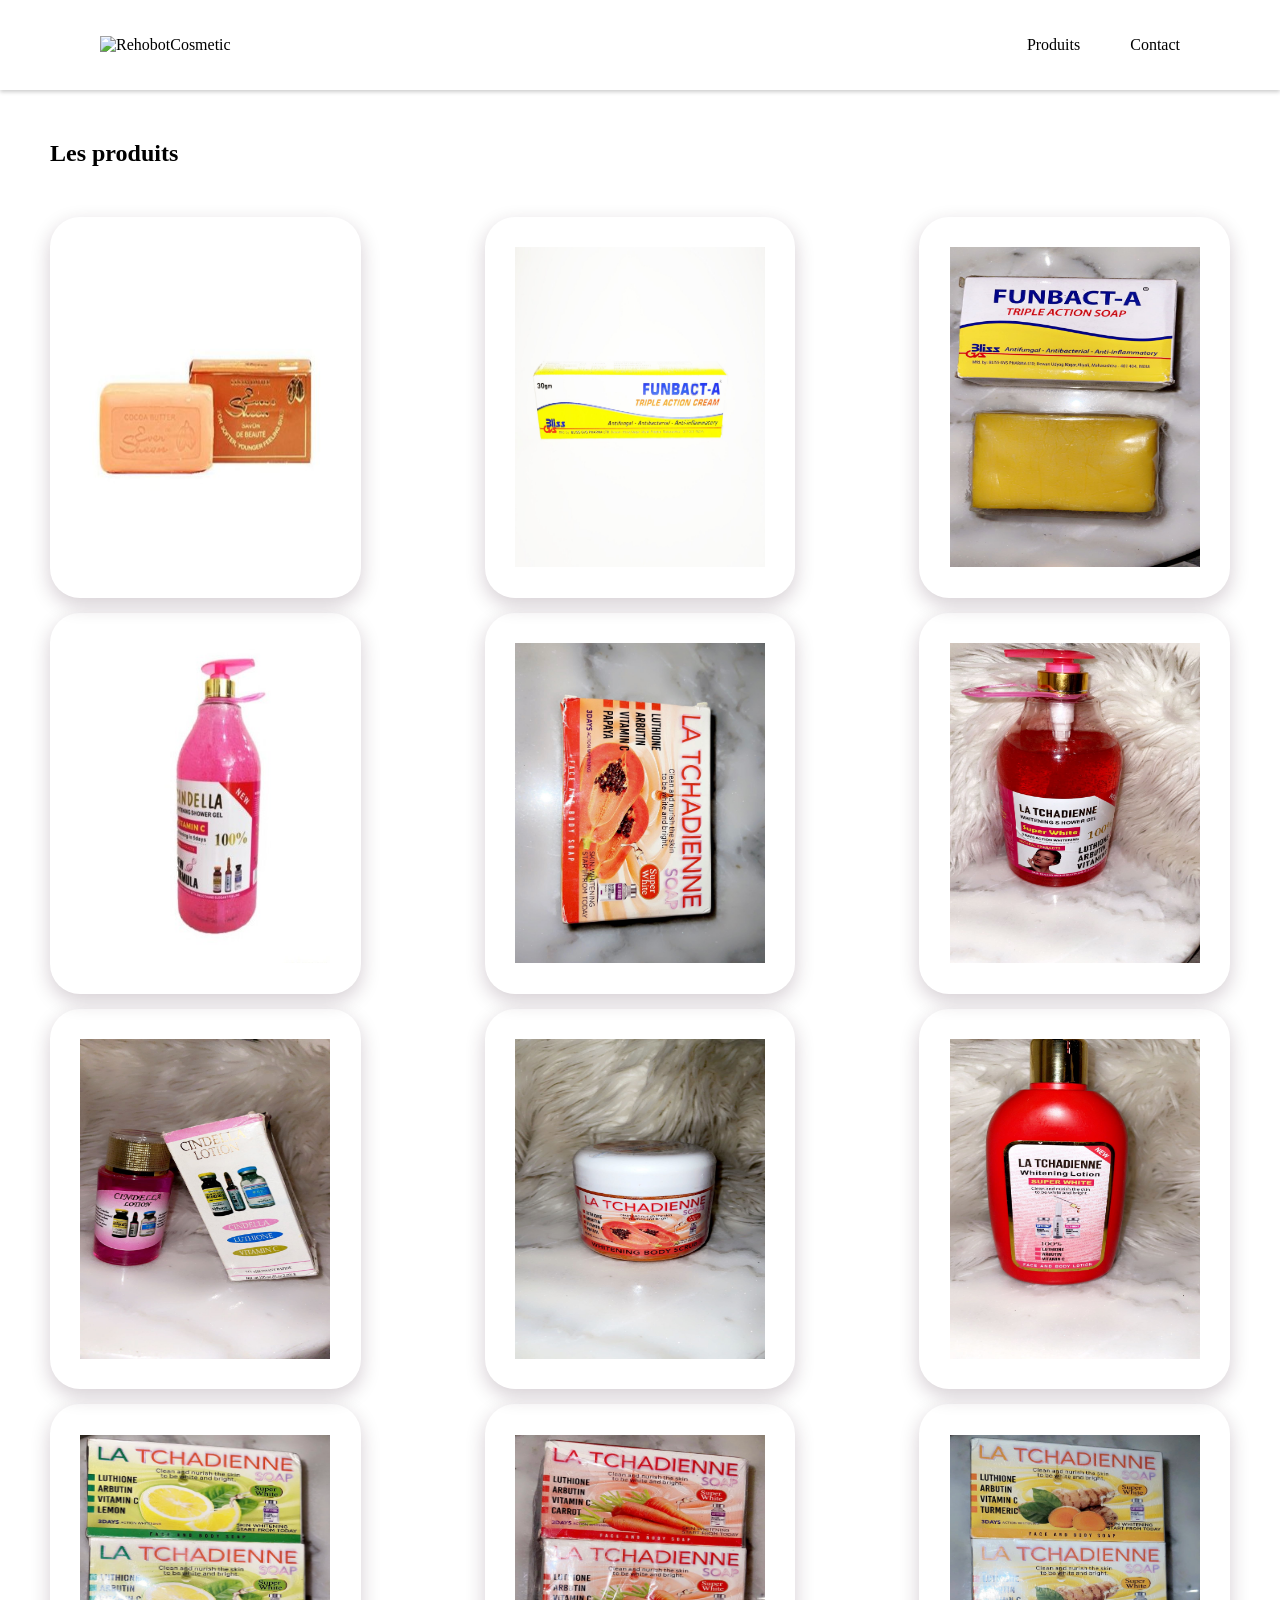
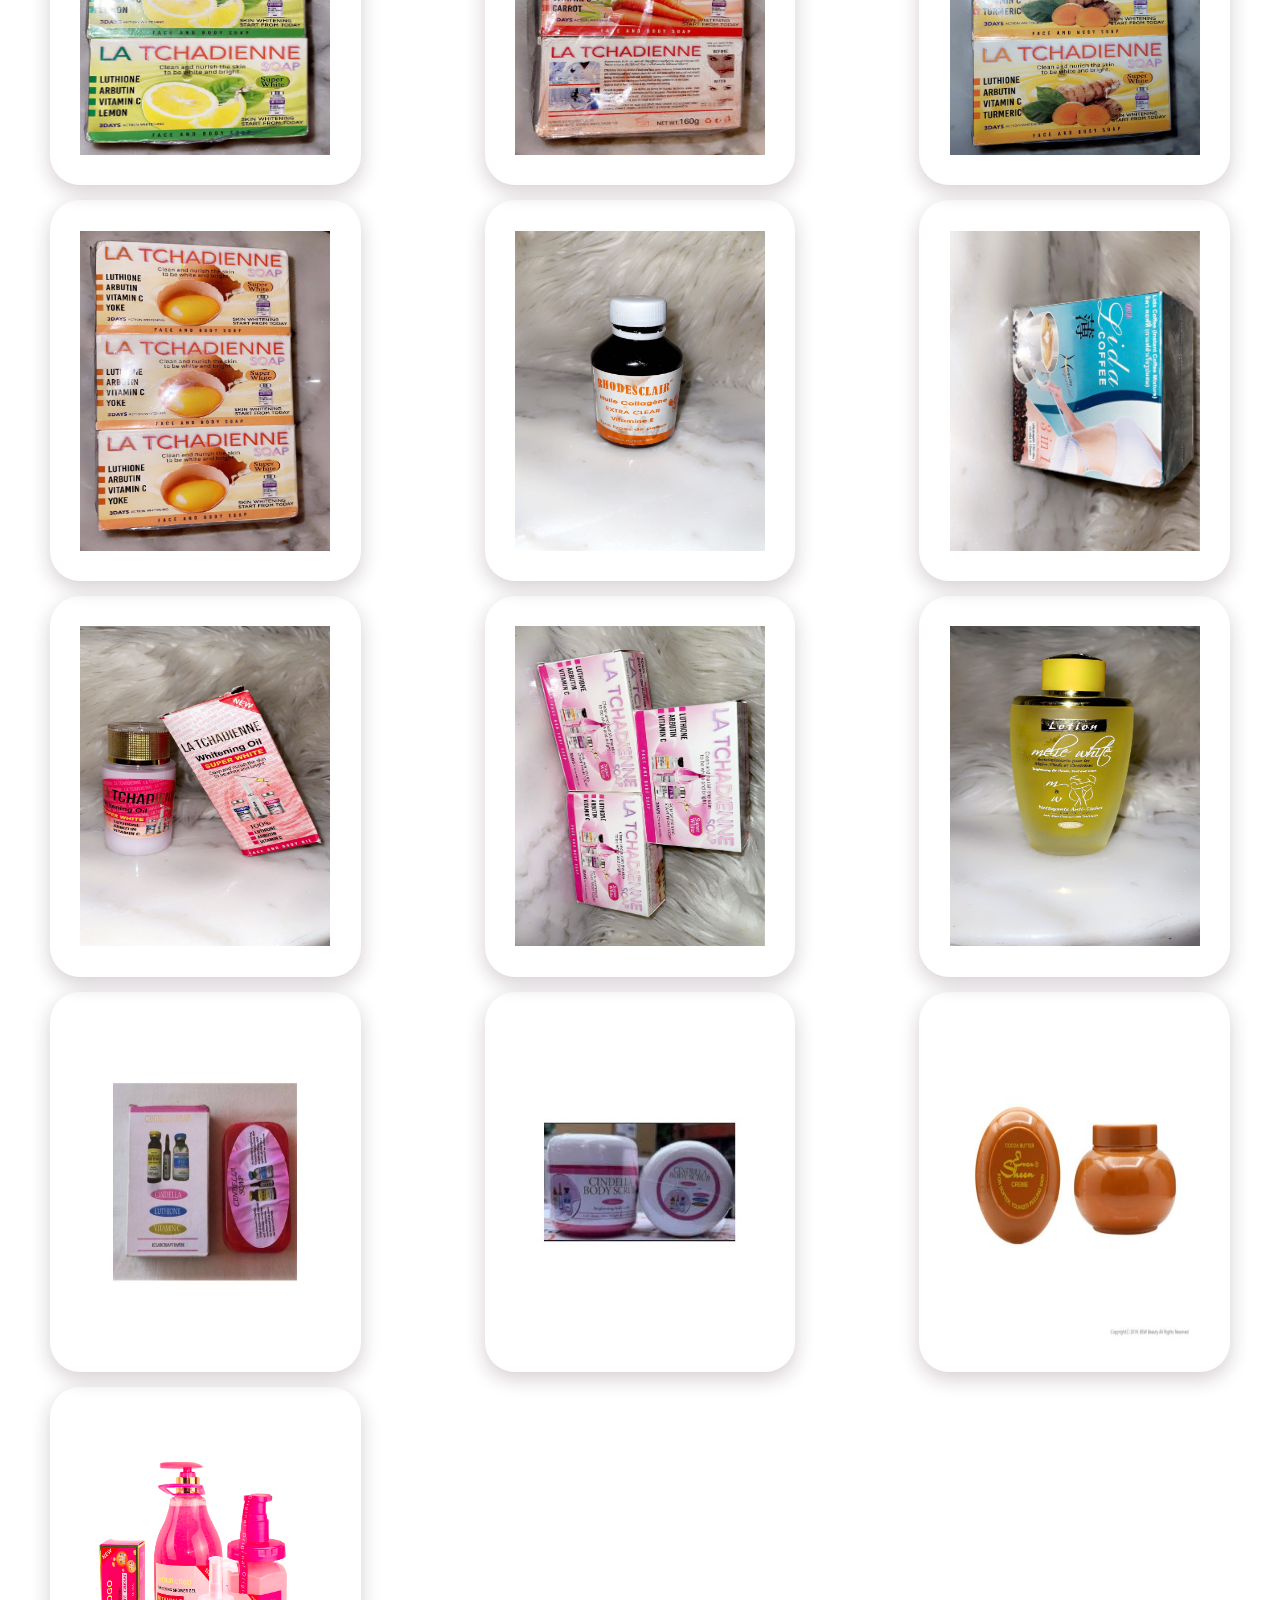
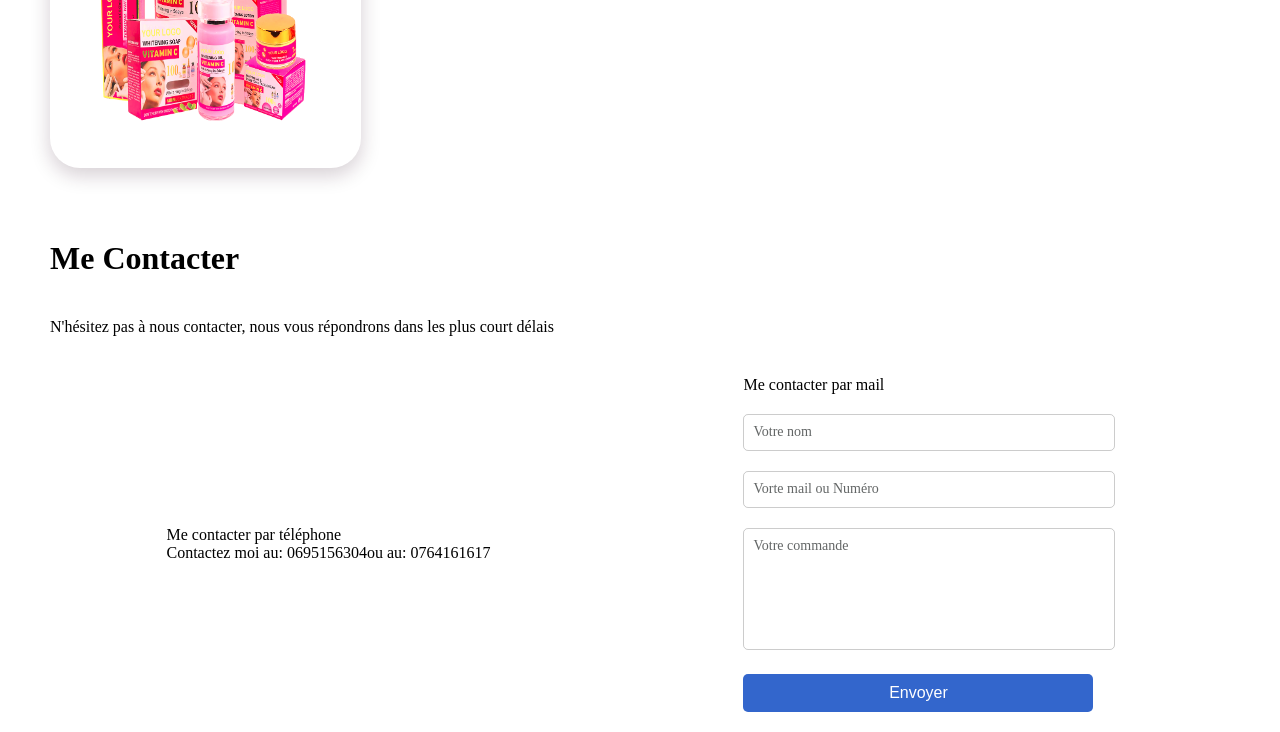
==== commit e0e5fa4c: "hg bn" ====
--- a/index.html
+++ b/index.html
@@ -276,7 +276,7 @@
                     <button class="card-button">Read More</button>
                 </div>
             </div>
-
+        </div>
     </div>
 
     
@@ -294,7 +294,7 @@
                 <p>Me contacter par téléphone </p>
     
                 <div class="ref">
-                    <p>Contactez moi au </p><a href="tel:0695156304"><span>: 0695156304</span></a>
+                    <p>Contactez moi au </p><a href="tel:0695156304"><span>: 0695156304  </span></a>
                     <p> ou au </p><a href="tel:0764161617"><span>: 0764161617</span></a>
                 </div>
             </div>
